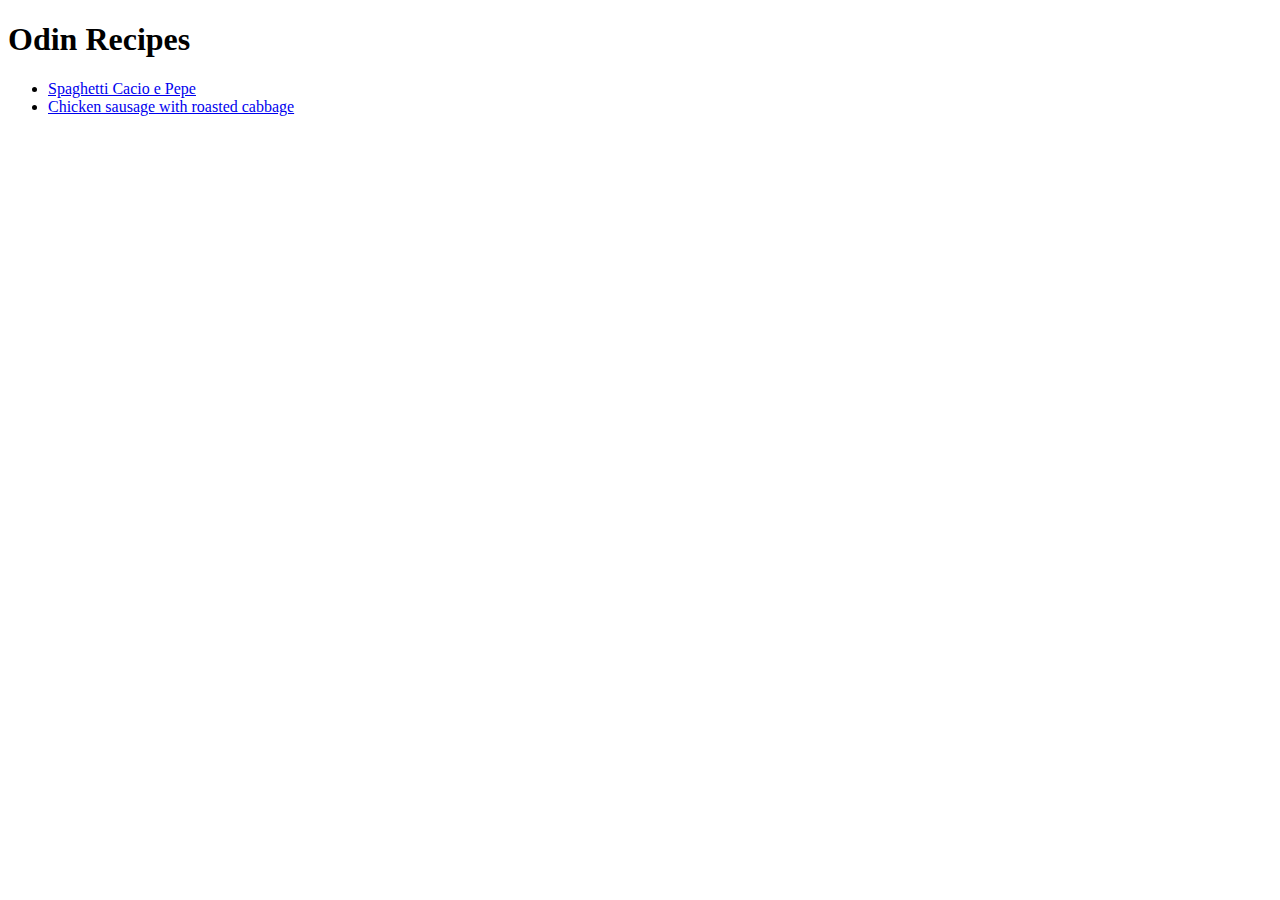
==== index.html @ d2aea8ca "Full project" ====
<!DOCTYPE html>
<html lang="en">
<head>
    <meta charset="UTF-8">
    <title>Recipes</title>
</head>
<body>
  <h1>Odin Recipes</h1>
  <ul>
      <li>
            <a href="recipes/spaghetti.html">Spaghetti Cacio e Pepe</a>  

      </li>

      <li>
          <a href="recipes/chickenSausage.html">Chicken sausage with roasted cabbage </a>
      </li>
  </ul>
</body>
</html>
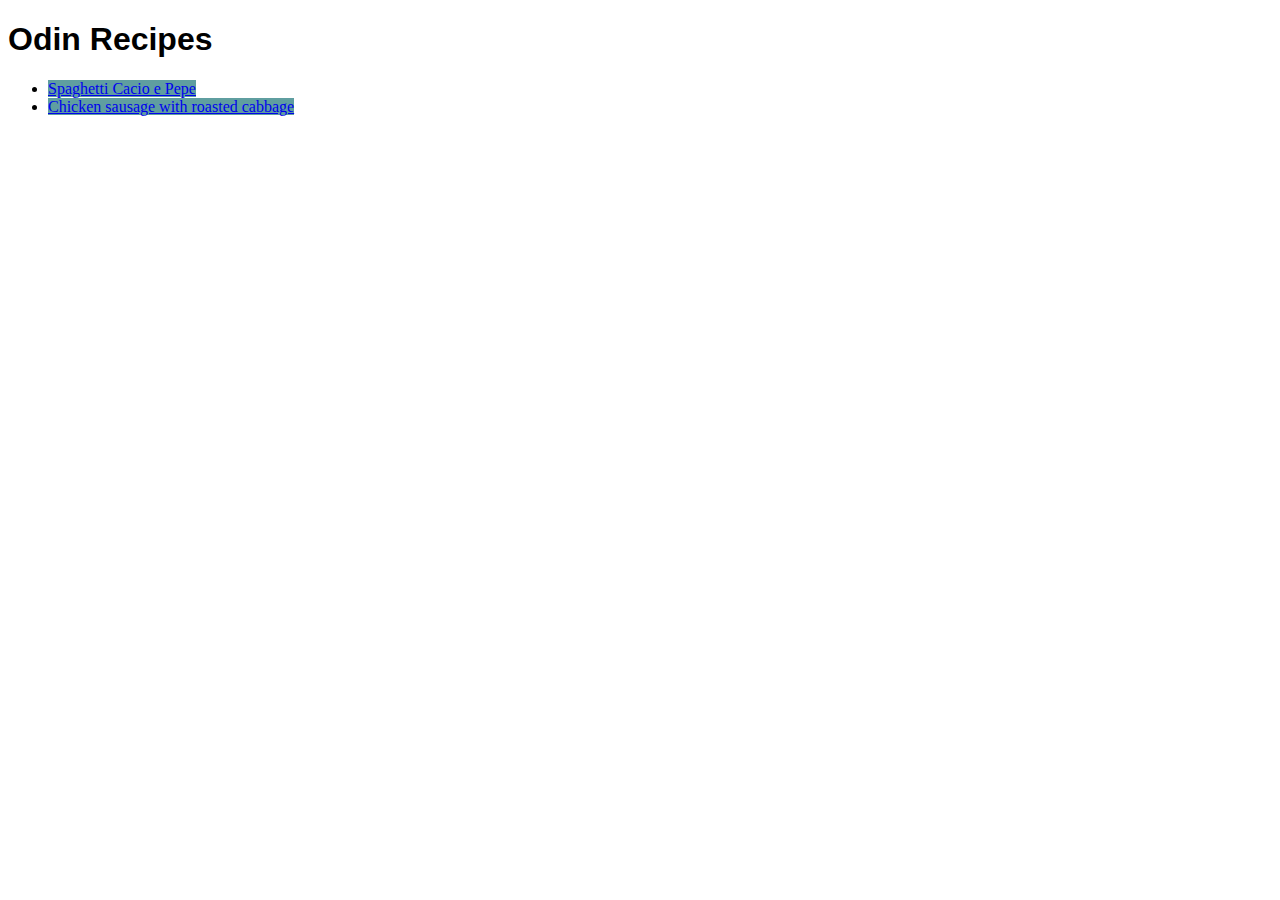
==== commit ba5b7096: "Updated" ====
--- a/index.html
+++ b/index.html
@@ -3,17 +3,18 @@
 <head>
     <meta charset="UTF-8">
     <title>Recipes</title>
+    <link rel="stylesheet" href="style.css">
 </head>
 <body>
   <h1>Odin Recipes</h1>
   <ul>
       <li>
-            <a href="recipes/spaghetti.html">Spaghetti Cacio e Pepe</a>  
+            <a href="recipes/spaghetti.html" class="list">Spaghetti Cacio e Pepe</a>  
 
       </li>
 
       <li>
-          <a href="recipes/chickenSausage.html">Chicken sausage with roasted cabbage </a>
+          <a href="recipes/chickenSausage.html" class="list">Chicken sausage with roasted cabbage </a>
       </li>
   </ul>
 </body>
--- a/style.css
+++ b/style.css
@@ -0,0 +1,8 @@
+h1 {
+    font-family: 'Franklin Gothic Medium', 'Arial Narrow', Arial, sans-serif;
+}
+
+.list {
+    background-color: cadetblue;
+    
+}